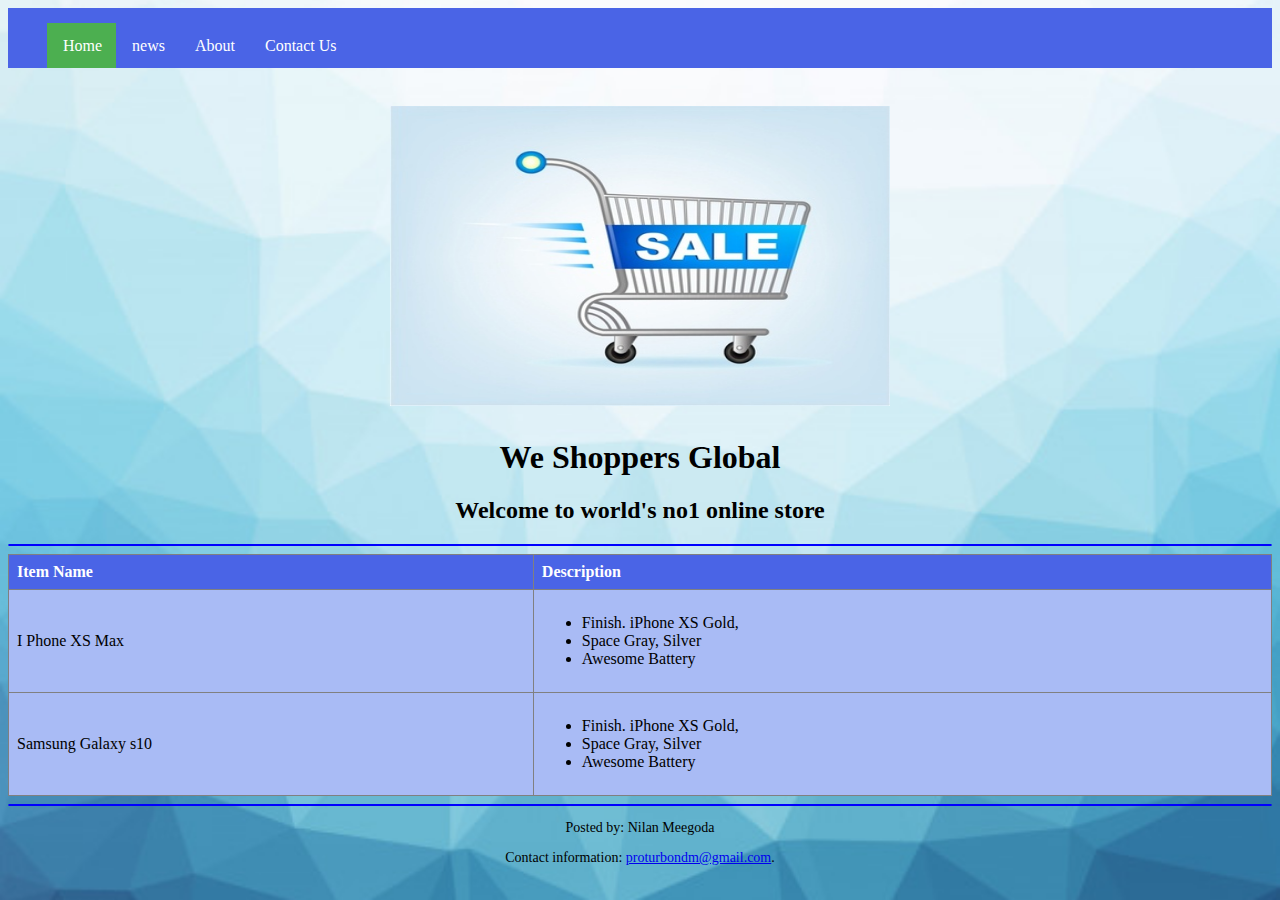
==== src/index.html @ f4610a91 "Transforming updated html file and css filr with sources" ====
<!DOCTYPE html>
<html lang ="en">

<head>
	<meta charset="UTF-8">
	<title>Shooping Cart Pro</title>
	 <link rel="stylesheet" href="style/styles.css">
</head>
<body>
  <div class="navbar">
	<ul>
	
	<li class="nal"><a class="active" href="https://www.courseweb.com">Home</a></li>
	<li class="nal"><a href="https://www.google.com">news</a></li>
	<li class="nal"><a href="#home">About</a></li>
	<li class="nal"><a href="#home">Contact Us</a></li>
	
  </ul>
  </div>
  <img src="imges\cart.jpg"  width="500" height ="300"  alt="cart" id="jt">
 

	<header>
    <div id="wel">
	<h1>We Shoppers Global</h1>
  <h2>Welcome to world's no1 online store</h2>
    </div>
	</header>
	<hr >
	
	<div class="tabledat">
<table border="1" id="ittbl" >	
  <tr>
    <th>Item Name</th>
    <th>Description</th> 
    
  </tr>
  <tr>
    <td>I Phone XS Max    </td>
    <td><ul><li>Finish. iPhone XS Gold,</li> <li>Space Gray, Silver</li><li>Awesome Battery</li></ul></td>	
  </tr>
  <tr>
    <td>Samsung Galaxy s10</td>
    <td><ul><li>Finish. iPhone XS Gold,</li> <li>Space Gray, Silver</li><li>Awesome Battery</li></ul></td>	
    
  </tr>
</table>
</div>
<hr  >
	
<footer>
  <div class="fot">
  <p>Posted by: Nilan Meegoda</p>
  <p>Contact information: <a href="mailto:proturbondm@gmail.com">
  proturbondm@gmail.com</a>.</p>
  </div>
</footer>
	<!-- add a footer (g)--> 
</body>
</html>
---- src/style/styles.css ----
p {
  font-family: "Times New Roman", Times, serif;
  font-size: 14px;
}
hr{
 border: 1px solid blue;
  border-radius: 1px;
 }
body{

	background-image:url(../imges/poly.jpg);
	background-repeat: no-repeat, repeat;
	height: 100%;
	background-size: cover;
	background-position: center;
}
table {
  border-collapse: collapse;
  width: 100%;
}

th, td {
  text-align: left;
  padding: 8px;
}

tr
{
  background-color: #a9bbf5
}


th {
  background-color: #4A64E6;
  color: white;
}
#jt{
	display: block;
  margin: 0 auto;
  padding-top: 1cm;
  padding-bottom: 0.3cm;

}
#wel{
  text-align: center;	
  margin: 0 auto;
  
}
.fot
{
  text-align: center;	
}

.navbar{
  display: block;
  text-align: center;
  list-style-type:none;
  margin: 0;
  padding: 0;
  overflow: hidden;
  background-color: #4A64E6;
  
}

.nal{
  display: block;
  float: left;
  margin: -1px;
  padding: 0;
  list-style-type:none;
  overflow: hidden;
  background-color: #4A64E6;
}

.nal a {
  display: block;
  color: white;
  text-align: center;
  padding: 14px 16px;
  text-decoration: none;
}

.nal a:hover:not(.active) {
  background-color: #4A21E6;
}

.active {
  background-color: #4CAF50;
}

.center {
  display: block;
  margin: 0 auto;
  
  width: 250px;
}
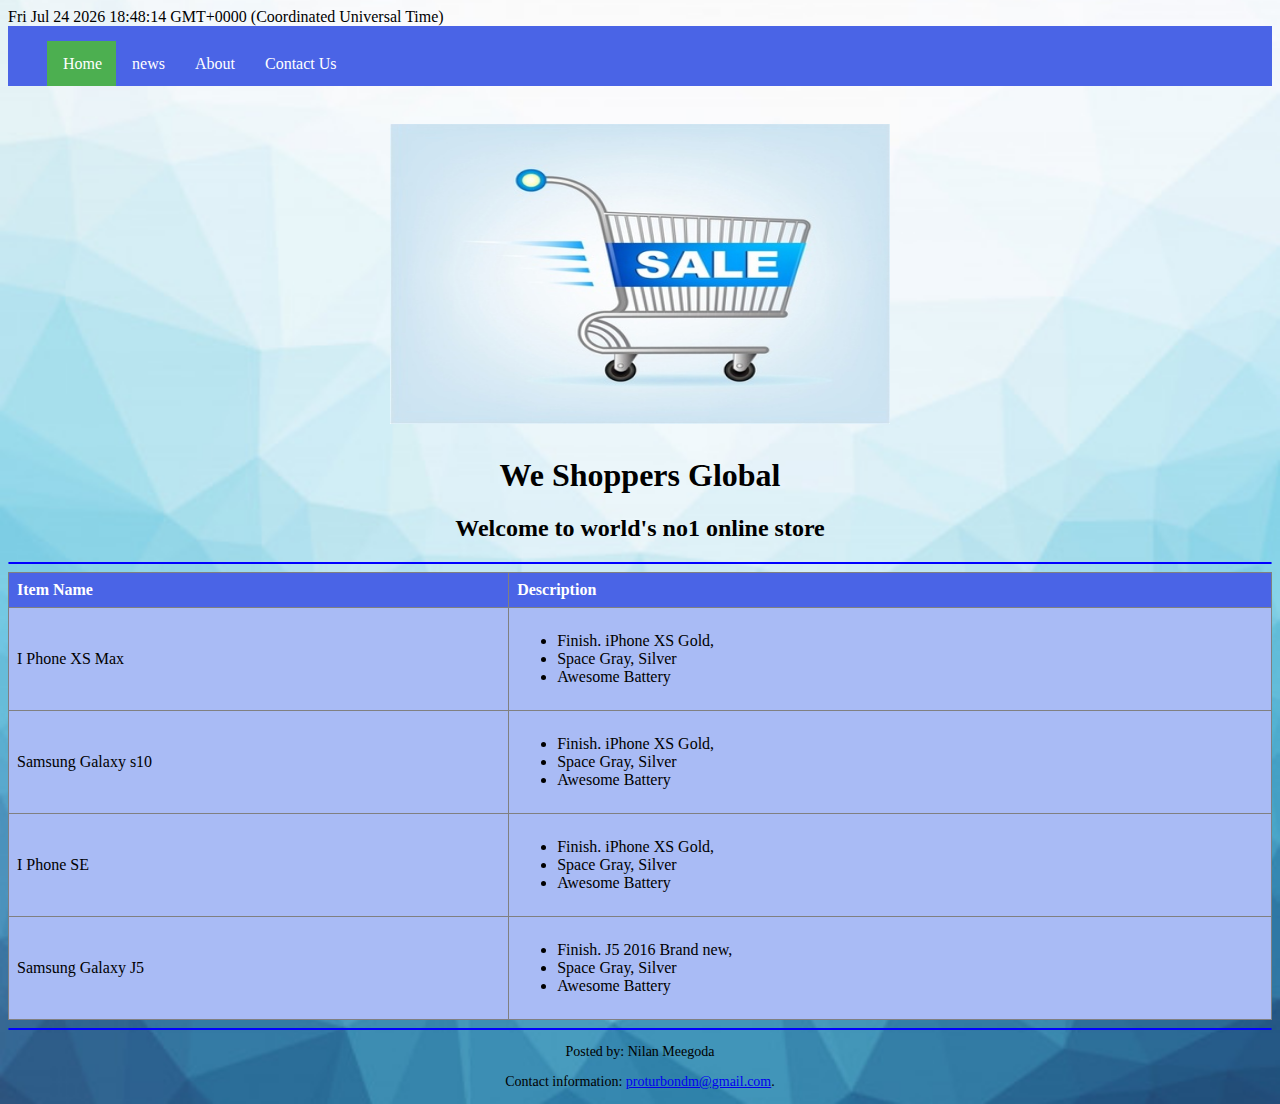
==== commit 27d8bff7: "updated with js file" ====
--- a/src/index.html
+++ b/src/index.html
@@ -3,15 +3,16 @@
 
 <head>
 	<meta charset="UTF-8">
-	<title>Shooping Cart Pro</title>
+  <title>Shooping Cart Pro</title>
+  <script src="js/myscript.js"></script>
 	 <link rel="stylesheet" href="style/styles.css">
 </head>
 <body>
   <div class="navbar">
 	<ul>
 	
-	<li class="nal"><a class="active" href="https://www.courseweb.com">Home</a></li>
-	<li class="nal"><a href="https://www.google.com">news</a></li>
+	<li class="nal"><a class="active" href="index.html">Home</a></li>
+	<li class="nal"><a href="news.html">news</a></li>
 	<li class="nal"><a href="#home">About</a></li>
 	<li class="nal"><a href="#home">Contact Us</a></li>
 	
@@ -44,6 +45,15 @@
     <td><ul><li>Finish. iPhone XS Gold,</li> <li>Space Gray, Silver</li><li>Awesome Battery</li></ul></td>	
     
   </tr>
+  <tr>
+    <td>I Phone SE   </td>
+    <td><ul><li>Finish. iPhone XS Gold,</li> <li>Space Gray, Silver</li><li>Awesome Battery</li></ul></td>	
+  </tr>
+  <tr>
+    <td>Samsung Galaxy J5</td>
+    <td><ul><li>Finish. J5 2016 Brand new,</li> <li>Space Gray, Silver</li><li>Awesome Battery</li></ul></td>	
+    
+  </tr>
 </table>
 </div>
 <hr  >
--- a/src/style/styles.css
+++ b/src/style/styles.css
@@ -45,6 +45,11 @@
   text-align: center;	
   margin: 0 auto;
   
+}
+#btntext
+{
+  text-align: center;	
+  margin: 0 auto;
 }
 .fot
 {
@@ -94,5 +99,9 @@
   
   width: 250px;
 }
+#myImg
+{
+  display: block;
+  margin: 0 auto;
+}
 
-
